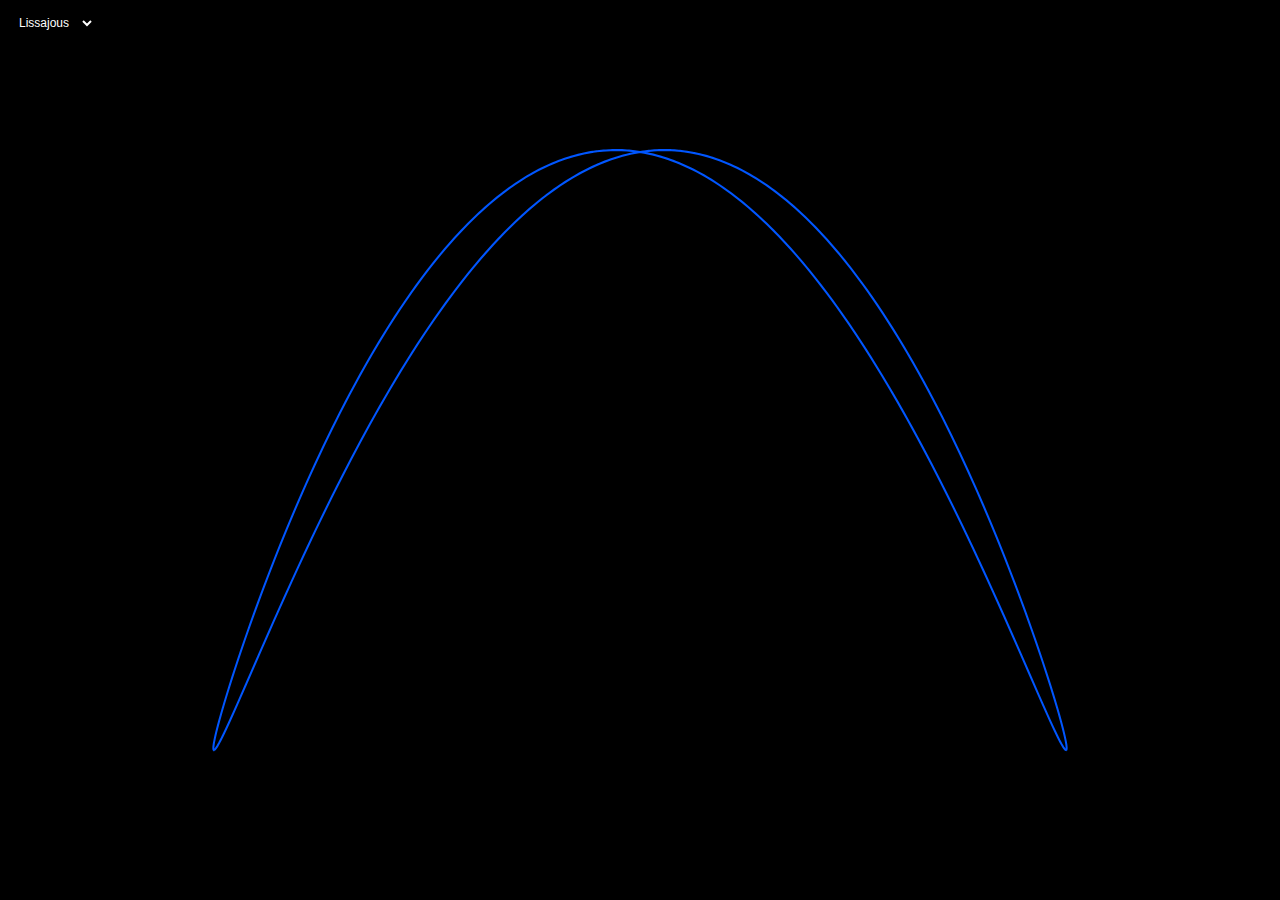
==== js-bg.html @ 788d2457 "Create js-bg.html" ====
<!DOCTYPE html>
<html lang="en">
<head>
    <meta charset="UTF-8">
    <meta name="viewport" content="width=device-width, initial-scale=1.0">
    <title>Dynamic Background</title>
    <style>
        body {
            margin: 0;
            overflow: hidden;
            background: black;
        }
        canvas {
            position: absolute;
            top: 0;
            left: 0;
        }
        #selector {
            position: absolute;
            top: 10px;
            left: 10px;
            background: rgba(0, 0, 0, 0.5);
            color: white;
            border: none;
            padding: 5px;
            font-size: 12px;
            cursor: pointer;
        }
    </style>
</head>
<body>
    <select id="selector" onchange="reloadWithSelection()">
        <option value="lissajous">Lissajous</option>
        <option value="epicycloid">Epicycloid</option>
    </select>
    
    <script>
        function drawLissajous() {
            const canvas = document.createElement("canvas");
            document.body.appendChild(canvas);
            canvas.width = window.innerWidth;
            canvas.height = window.innerHeight;
            const ctx = canvas.getContext("2d");

            const A = canvas.width / 3;
            const B = canvas.height / 3;
            const a = Math.floor(Math.random() * 10) + 1;
            const b = Math.floor(Math.random() * 10) + 1;
            const delta = Math.random() * Math.PI;
            ctx.strokeStyle = `hsl(${Math.random() * 360}, 100%, 50%)`;
            ctx.lineWidth = 2;

            ctx.beginPath();
            for (let t = 0; t < Math.PI * 2; t += 0.01) {
                const x = canvas.width / 2 + A * Math.sin(a * t + delta);
                const y = canvas.height / 2 + B * Math.cos(b * t);
                ctx.lineTo(x, y);
            }
            ctx.stroke();
        }

        function drawEpicycloid() {
            const canvas = document.createElement("canvas");
            document.body.appendChild(canvas);
            canvas.width = window.innerWidth;
            canvas.height = window.innerHeight;
            const ctx = canvas.getContext("2d");

            const R = 100;
            const r = Math.floor(Math.random() * 50) + 20;
            ctx.strokeStyle = `hsl(${Math.random() * 360}, 100%, 50%)`;

            ctx.beginPath();
            for (let t = 0; t < Math.PI * 10; t += 0.01) {
                const x = canvas.width / 2 + (R + r) * Math.cos(t) - r * Math.cos(((R + r) / r) * t);
                const y = canvas.height / 2 + (R + r) * Math.sin(t) - r * Math.sin(((R + r) / r) * t);
                ctx.lineTo(x, y);
            }
            ctx.stroke();
        }

        function reloadWithSelection() {
            localStorage.setItem("selectedAlgo", document.getElementById("selector").value);
            location.reload();
        }

        function loadSelectedAlgo() {
            const algo = localStorage.getItem("selectedAlgo") || "lissajous";
            document.getElementById("selector").value = algo;
            if (algo === "epicycloid") {
                drawEpicycloid();
            } else {
                drawLissajous();
            }
        }

        loadSelectedAlgo();
    </script>
</body>
</html>
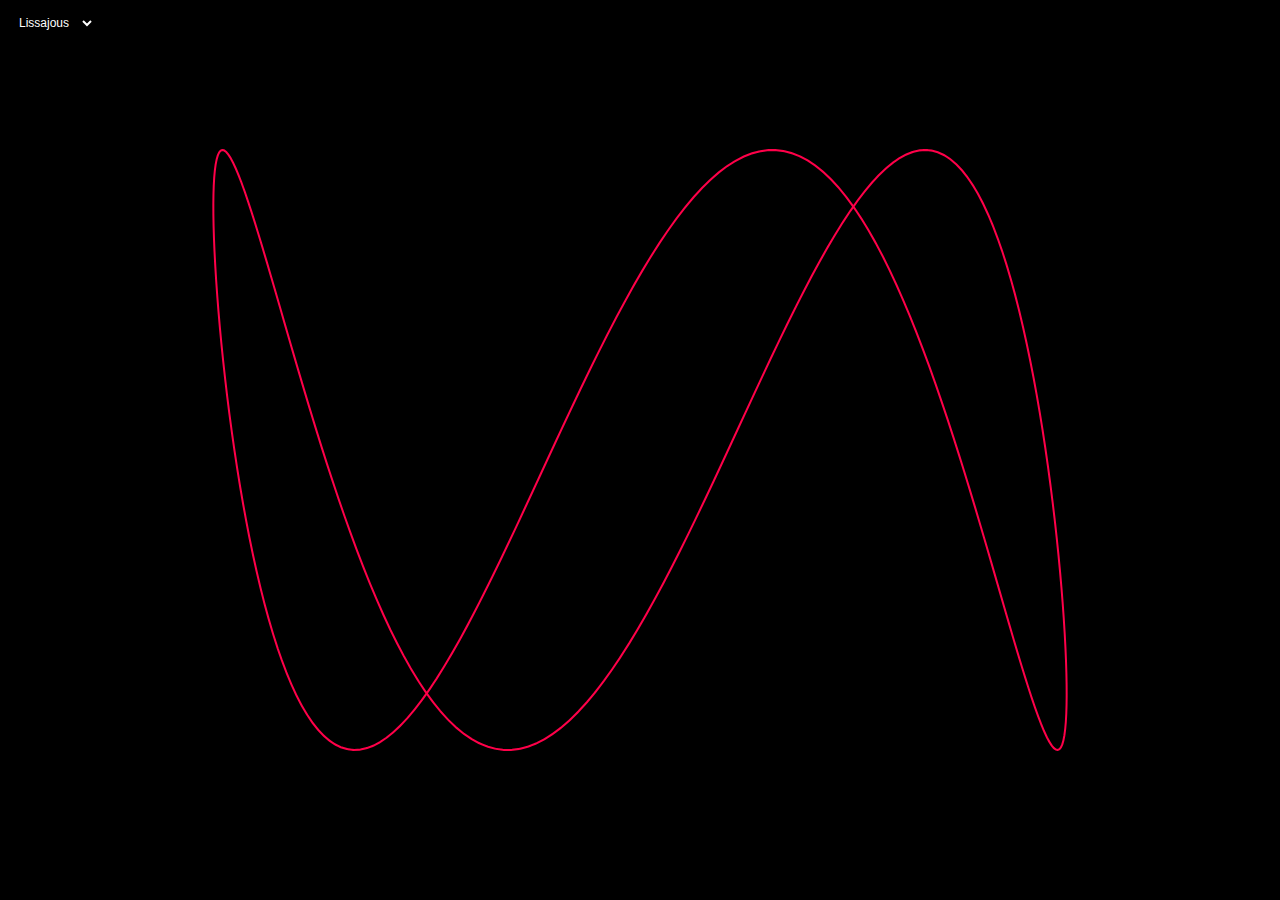
==== commit 2661a82c: "Update js-bg.html" ====
--- a/js-bg.html
+++ b/js-bg.html
@@ -29,7 +29,7 @@
     </style>
 </head>
 <body>
-    <select id="selector" onchange="reloadWithSelection()">
+    <select id="selector">
         <option value="lissajous">Lissajous</option>
         <option value="epicycloid">Epicycloid</option>
     </select>
@@ -80,21 +80,25 @@
         }
 
         function reloadWithSelection() {
-            localStorage.setItem("selectedAlgo", document.getElementById("selector").value);
-            location.reload();
-        }
-
-        function loadSelectedAlgo() {
-            const algo = localStorage.getItem("selectedAlgo") || "lissajous";
-            document.getElementById("selector").value = algo;
-            if (algo === "epicycloid") {
+            const selectedAlgo = document.getElementById("selector").value;
+            localStorage.setItem("selectedAlgo", selectedAlgo);
+            document.querySelectorAll("canvas").forEach(canvas => canvas.remove());
+            if (selectedAlgo === "epicycloid") {
                 drawEpicycloid();
             } else {
                 drawLissajous();
             }
         }
 
+        function loadSelectedAlgo() {
+            const algo = localStorage.getItem("selectedAlgo") || "lissajous";
+            document.getElementById("selector").value = algo;
+            reloadWithSelection();
+        }
+
+        document.getElementById("selector").addEventListener("change", reloadWithSelection);
         loadSelectedAlgo();
     </script>
 </body>
 </html>
+
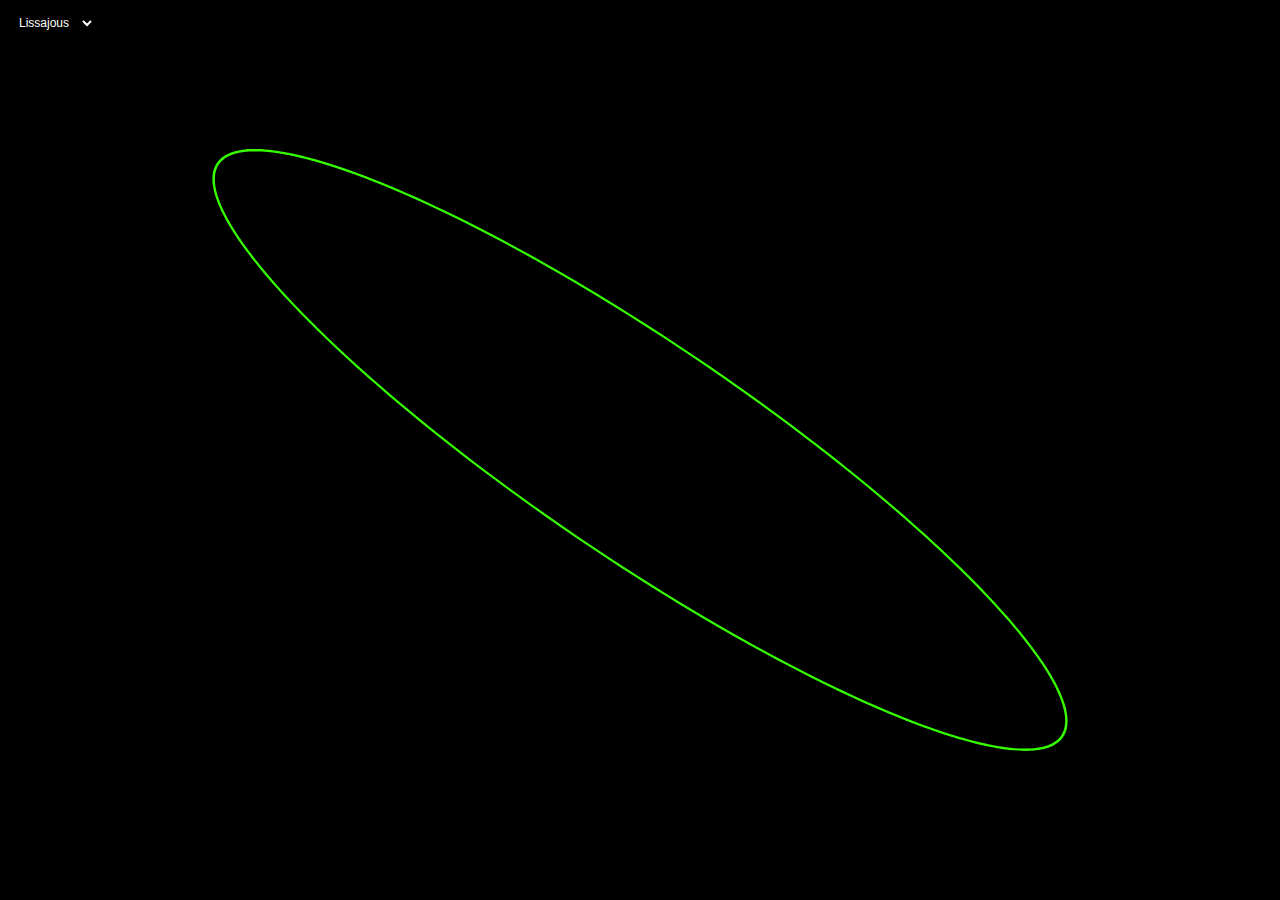
==== commit ac2fdfb1: "Update js-bg.html" ====
--- a/js-bg.html
+++ b/js-bg.html
@@ -35,6 +35,8 @@
     </select>
     
     <script>
+        let lissajousInterval; // Declare interval variable
+
         function drawLissajous() {
             const canvas = document.createElement("canvas");
             document.body.appendChild(canvas);
@@ -57,6 +59,9 @@
                 ctx.lineTo(x, y);
             }
             ctx.stroke();
+
+            // Remove the canvas after 1.5 seconds
+            setTimeout(() => canvas.remove(), 1500);
         }
 
         function drawEpicycloid() {
@@ -84,9 +89,12 @@
             localStorage.setItem("selectedAlgo", selectedAlgo);
             document.querySelectorAll("canvas").forEach(canvas => canvas.remove());
             if (selectedAlgo === "epicycloid") {
+                clearInterval(lissajousInterval); // Clear any existing interval
                 drawEpicycloid();
             } else {
-                drawLissajous();
+                clearInterval(lissajousInterval); // Clear any existing interval
+                lissajousInterval = setInterval(drawLissajous, 1500); // Refresh Lissajous every 1.5 seconds
+                drawLissajous(); // Draw immediately
             }
         }
 
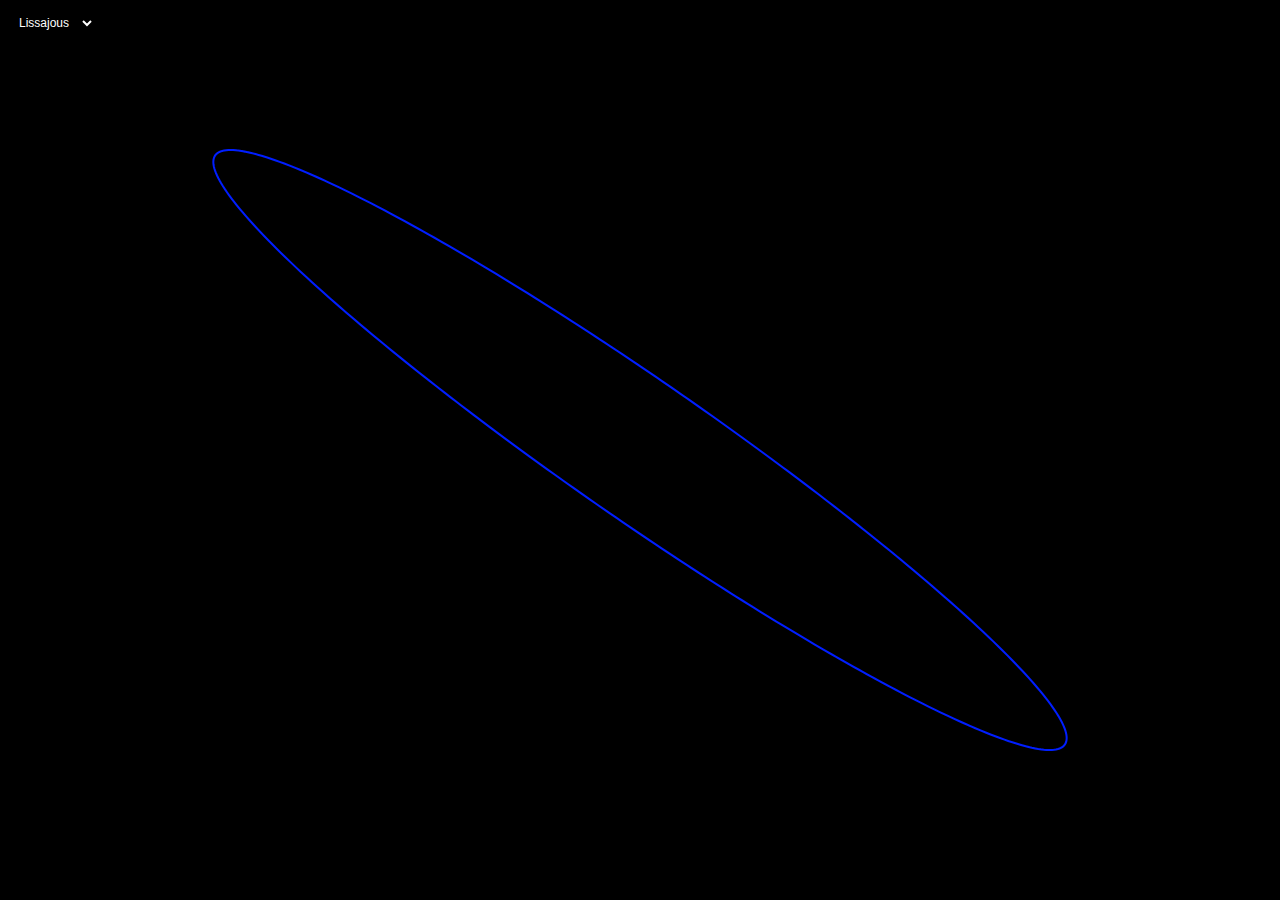
==== commit b5b2083b: "Update js-bg.html" ====
--- a/js-bg.html
+++ b/js-bg.html
@@ -104,8 +104,10 @@
             reloadWithSelection();
         }
 
-        document.getElementById("selector").addEventListener("change", reloadWithSelection);
-        loadSelectedAlgo();
+        document.addEventListener("DOMContentLoaded", () => {
+            document.getElementById("selector").addEventListener("change", reloadWithSelection);
+            loadSelectedAlgo();
+        });
     </script>
 </body>
 </html>
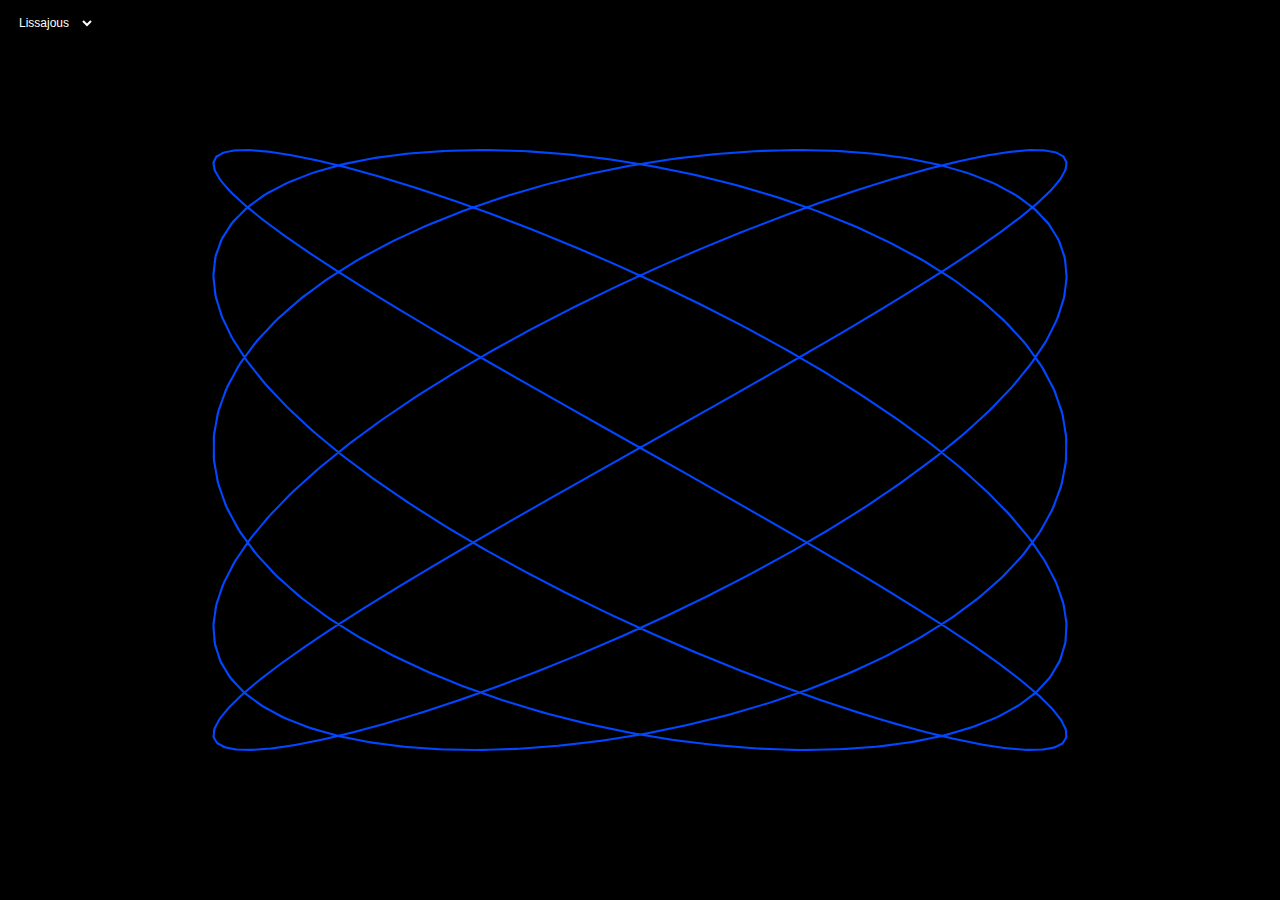
==== commit 8448c7a4: "Update js-bg.html" ====
--- a/js-bg.html
+++ b/js-bg.html
@@ -86,12 +86,15 @@
 
         function reloadWithSelection() {
             const selectedAlgo = document.getElementById("selector").value;
+            console.log("Selector changed to:", selectedAlgo); // Debug log
             localStorage.setItem("selectedAlgo", selectedAlgo);
             document.querySelectorAll("canvas").forEach(canvas => canvas.remove());
             if (selectedAlgo === "epicycloid") {
+                console.log("Drawing Epicycloid"); // Debug log
                 clearInterval(lissajousInterval); // Clear any existing interval
                 drawEpicycloid();
             } else {
+                console.log("Drawing Lissajous"); // Debug log
                 clearInterval(lissajousInterval); // Clear any existing interval
                 lissajousInterval = setInterval(drawLissajous, 1500); // Refresh Lissajous every 1.5 seconds
                 drawLissajous(); // Draw immediately
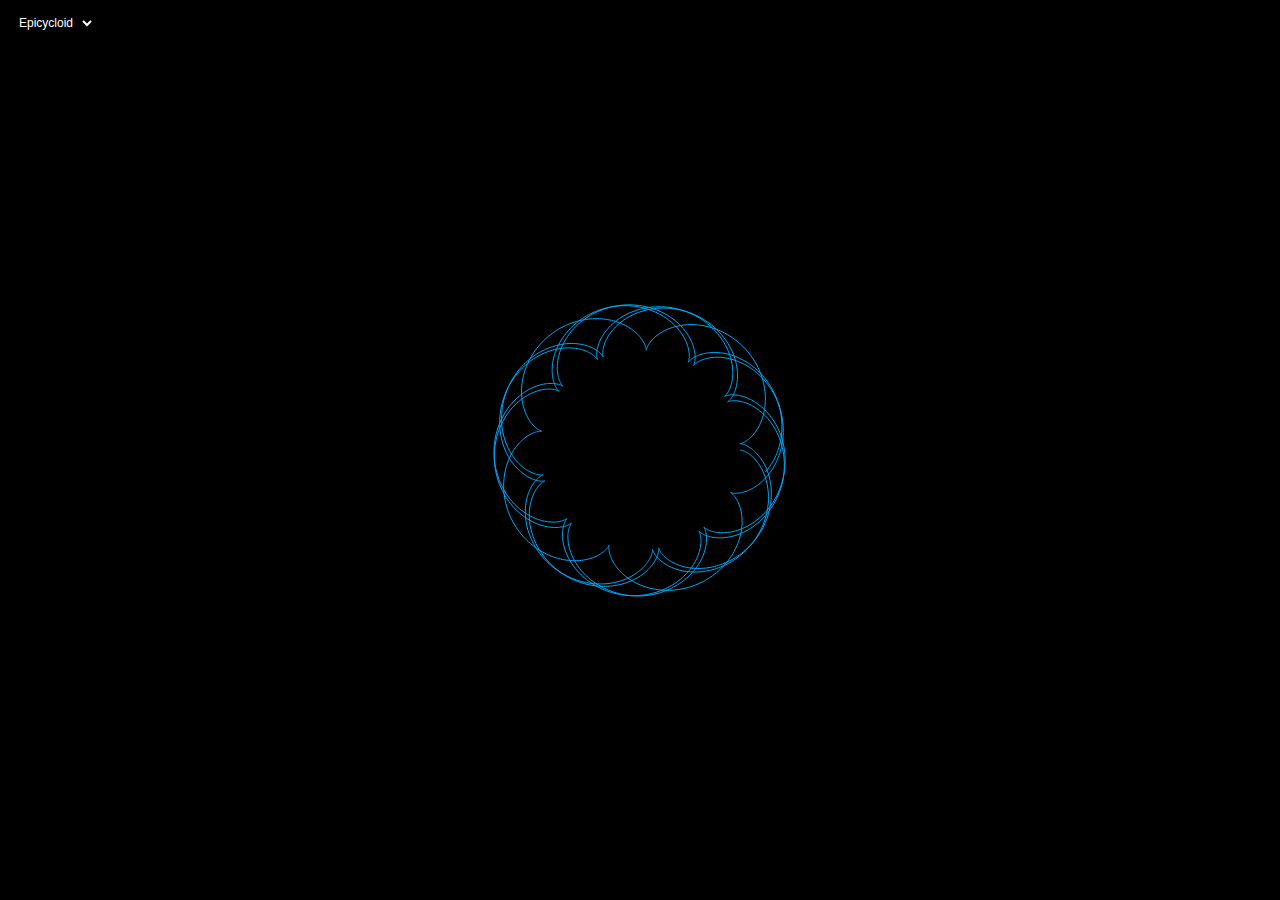
==== commit 1a0ebbd4: "Update js-bg.html" ====
--- a/js-bg.html
+++ b/js-bg.html
@@ -102,7 +102,7 @@
         }
 
         function loadSelectedAlgo() {
-            const algo = localStorage.getItem("selectedAlgo") || "lissajous";
+            const algo = localStorage.getItem("selectedAlgo") || "epicycloid"; // Set epicycloid as default
             document.getElementById("selector").value = algo;
             reloadWithSelection();
         }
